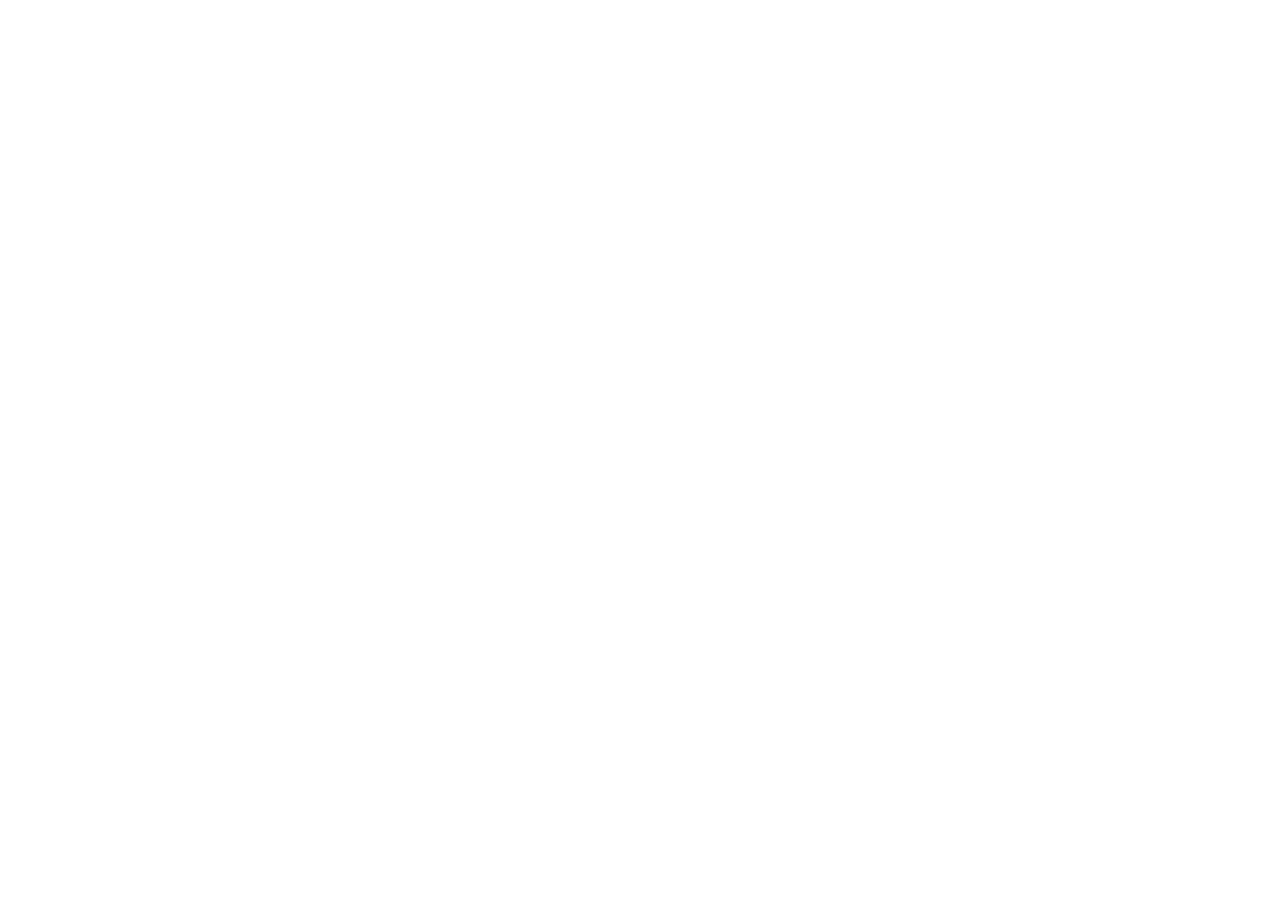
==== index.html @ 89454cb8 "initializing" ====
<!DOCTYPE html>
<html lang="en">
<head>
    <meta charset="UTF-8">
    <meta name="viewport" content="width=device-width, initial-scale=1.0">
    <title>Document</title>
    <link rel="stylesheet" href="style.css">
</head>
<body>
    
</body>
</html>
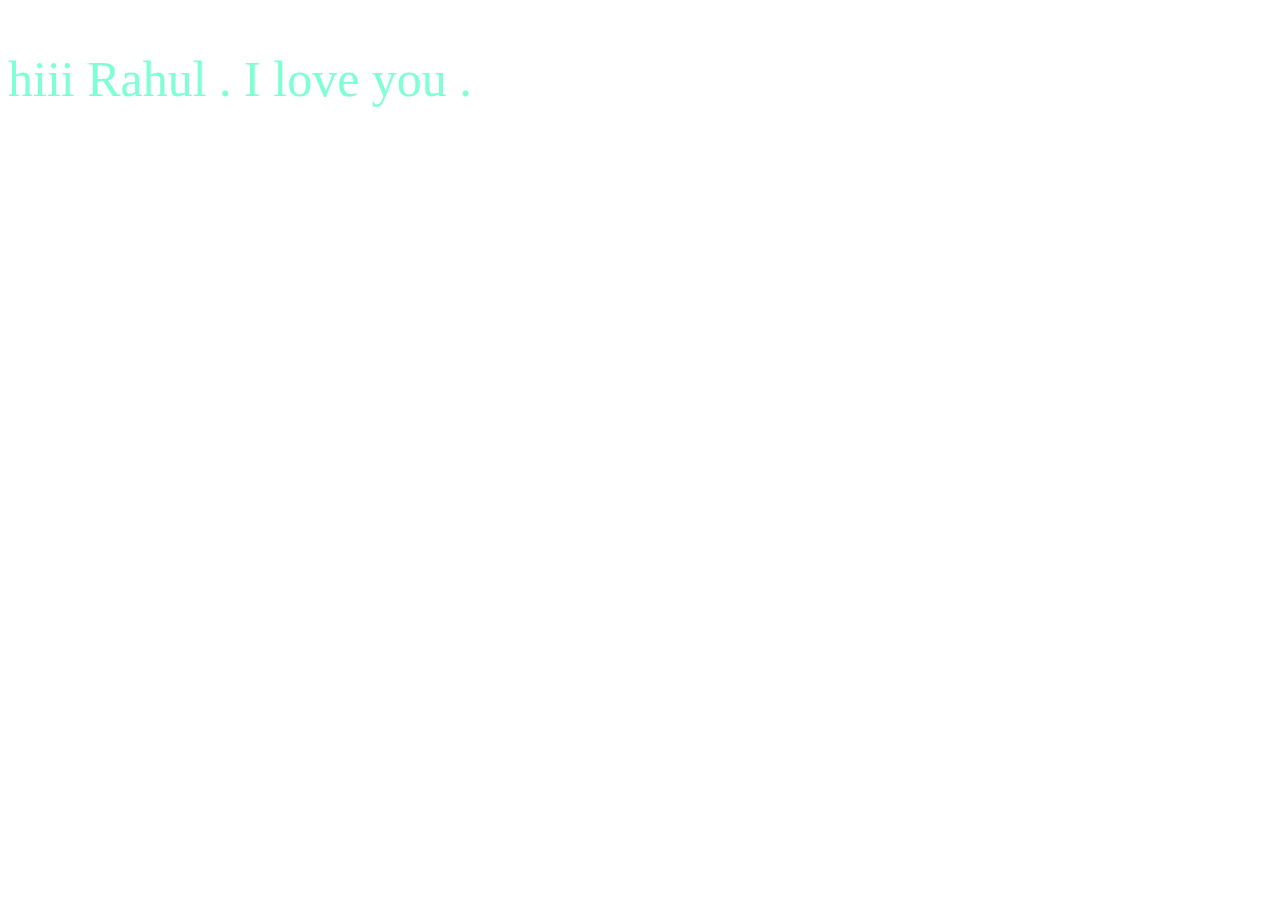
==== commit d1aade4b: "updating" ====
--- a/index.html
+++ b/index.html
@@ -7,6 +7,6 @@
     <link rel="stylesheet" href="style.css">
 </head>
 <body>
-    
+    <p>hiii Rahul . I love you .</p>
 </body>
 </html>--- a/style.css
+++ b/style.css
@@ -0,0 +1,4 @@
+p{
+    color: aquamarine;
+    font-size: 50px;
+}